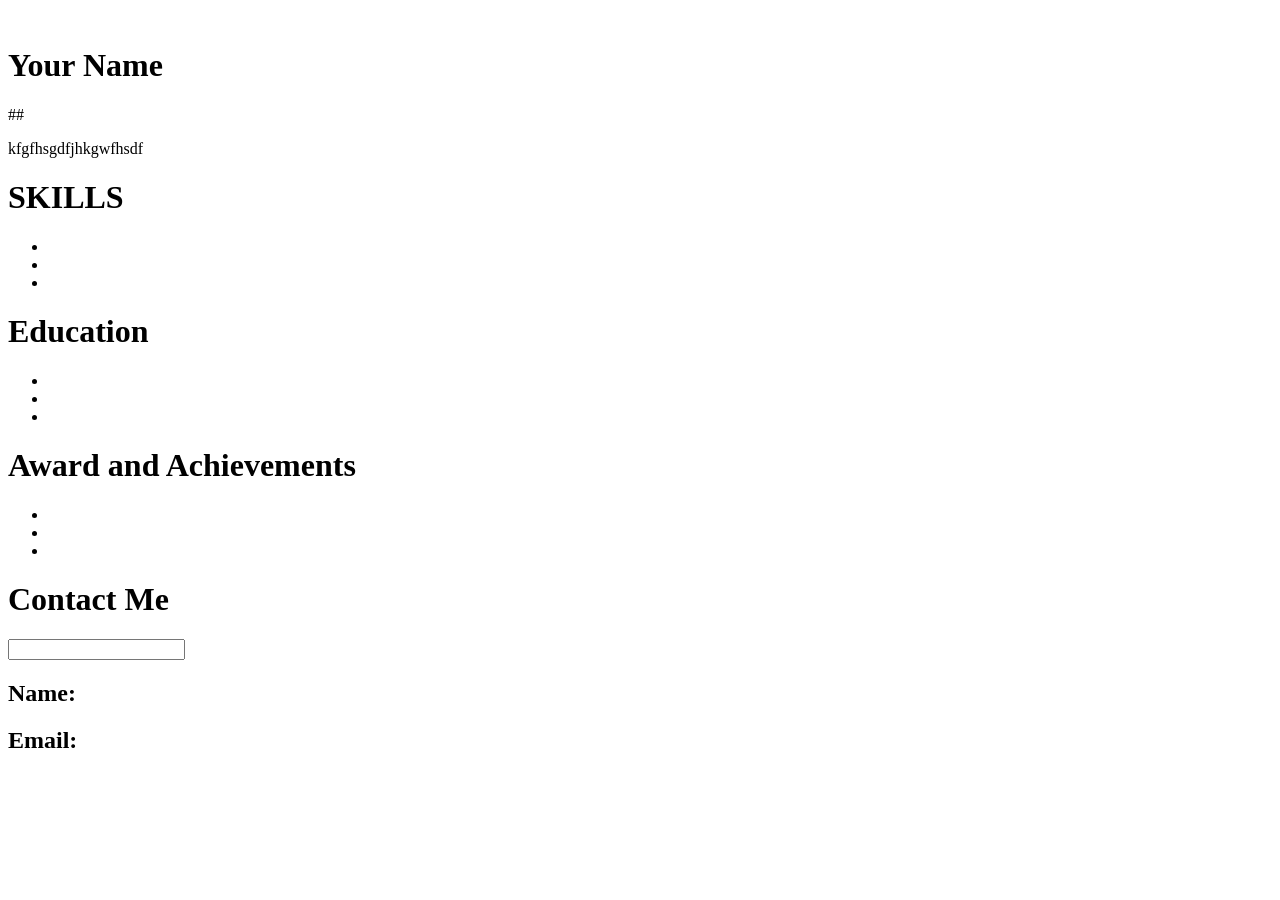
==== PrelimExam.html @ 794fda58 "wow" ====
<!DOCTYPE html>
<html lang="en">
<meta charset="UTF-8">
<head>
    <title>PrelimExam</title>
</head>
<body>
    

    <img scr="">
    <h1>Your Name</h1>
    ##<type="mailto:centenobrent"centenobrent>
        <p>kfgfhsgdfjhkgwfhsdf</p>

        <div>
            <h1>SKILLS</h1>
        <ul>
            <li></li>
            <li></li>
            <li></li>
        <ul>
        </div>

        <div>
            <h1>Education</h1>
        <ul>
            <li></li>
            <li></li>
            <li></li>
        <ul>
        </div>

        <div>
            <h1>Award and Achievements</h1>
        <ul>
            <li></li>
            <li></li>
            <li></li>
        <ul>
        </div>

        <h1>Contact Me</h1>
        <input type="name" id="name" nmae="name" required>
        <h2>Name:</h2>
        </input>

        <input="mail" type="type-box" value="mail">
        <h2>Email:</h2>
        </input>


</body>
</html>
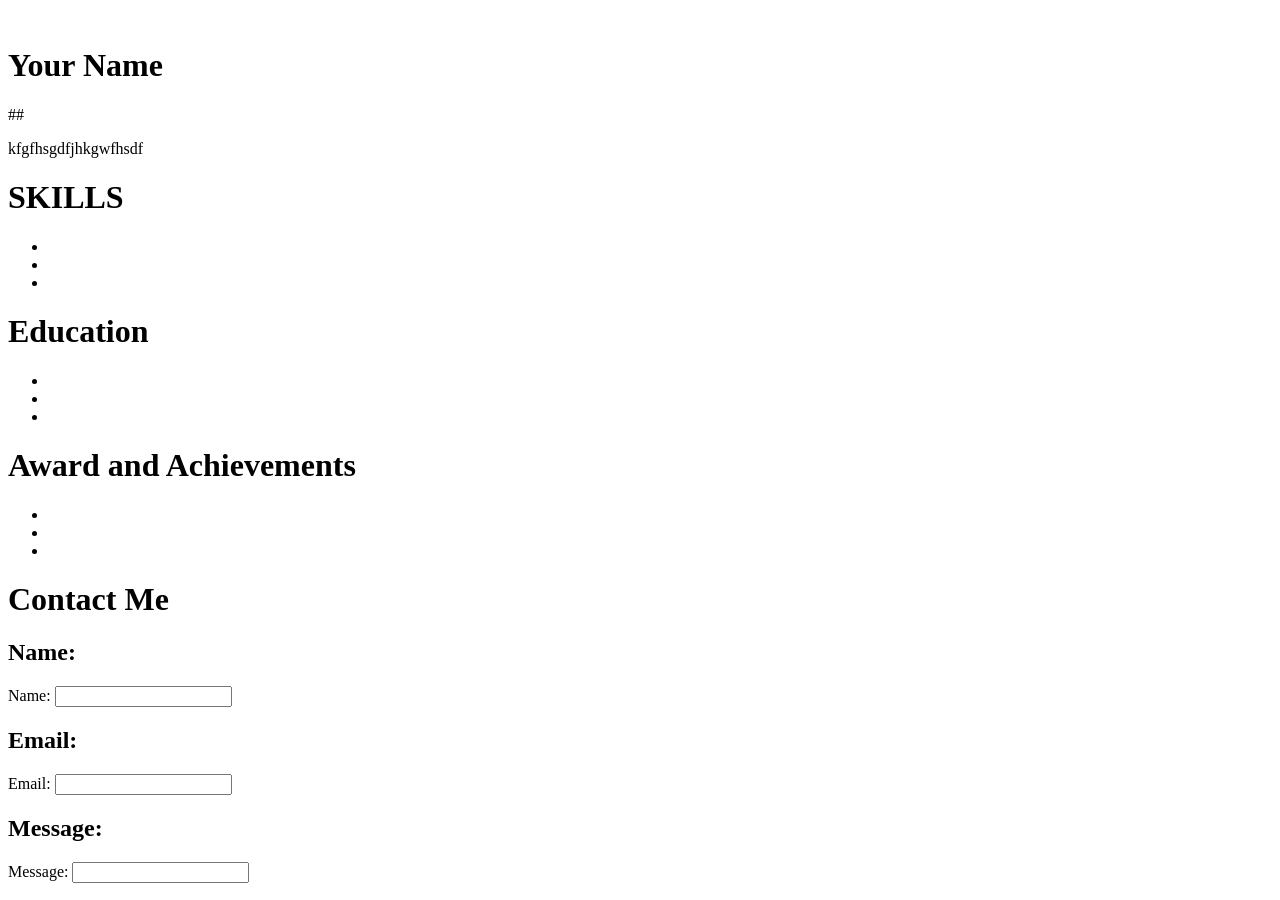
==== commit 3e275b24: "shesh" ====
--- a/PrelimExam.html
+++ b/PrelimExam.html
@@ -1,7 +1,7 @@
 <!DOCTYPE html>
 <html lang="en">
-<meta charset="UTF-8">
 <head>
+    <meta charset="UTF-8">
     <title>PrelimExam</title>
 </head>
 <body>
@@ -40,13 +40,31 @@
         </div>
 
         <h1>Contact Me</h1>
-        <input type="name" id="name" nmae="name" required>
         <h2>Name:</h2>
-        </input>
+        <form>
+            <div>
+                <label for="name">Name: <span aria-hidden="true"></span><label>
+                <input type="text" id="name" name="name" required>
+            </div>
+        </form>
 
-        <input="mail" type="type-box" value="mail">
         <h2>Email:</h2>
-        </input>
+        <form>
+            <div>
+                <label for="mail">Email: <span aria-hidden="true"></span><label>
+                <input type="text" id="mail" mail="mail" required>
+            </div>
+        </form>
+
+        <h2>Message:</h2>
+        <form>
+            <div>
+                <label for="message">Message: <span aria-hidden="true"></span><label>
+                <input type="text" id="message" message="message" required>
+            </div>
+        </form>
+
+        
 
 
 </body>
